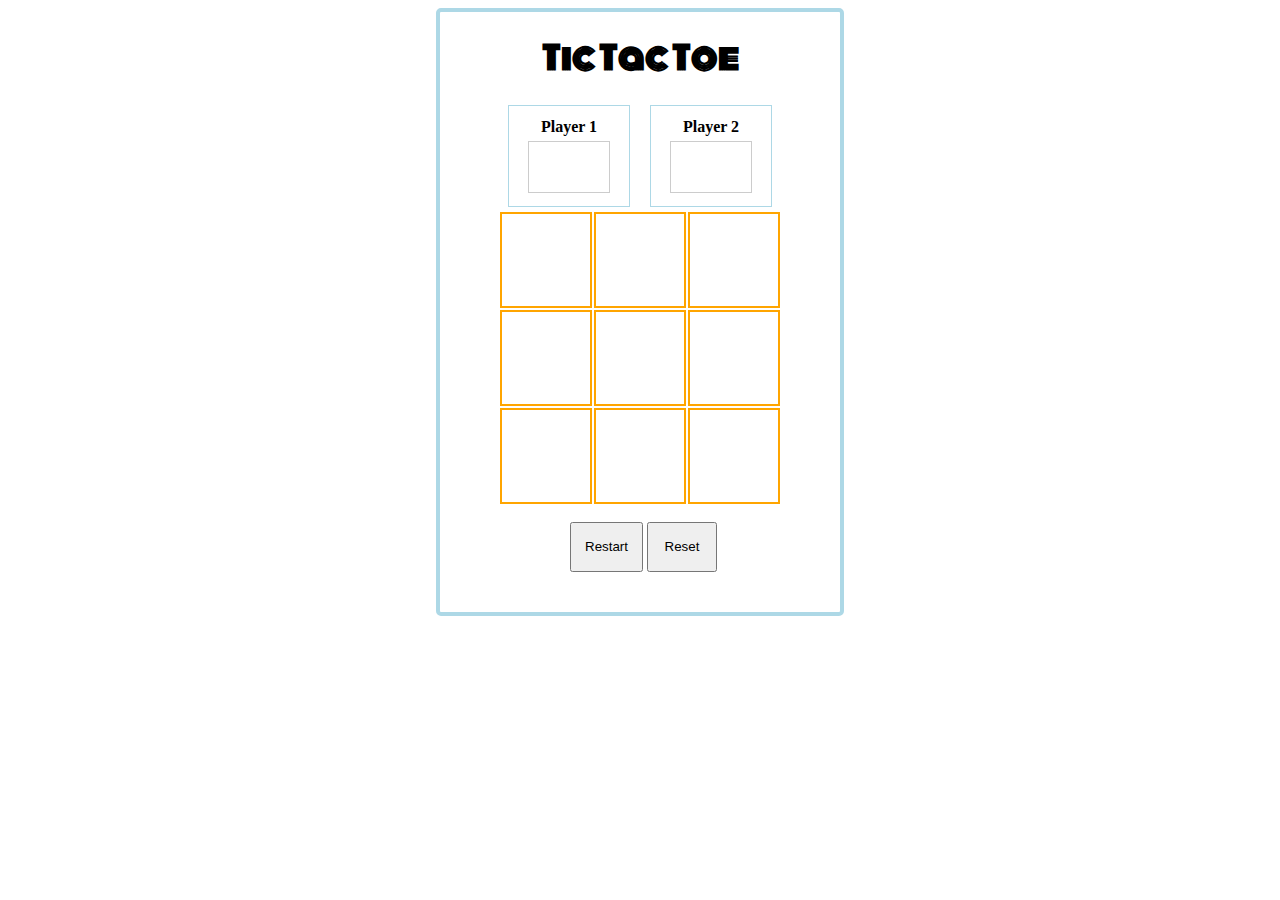
==== index.html @ 47f41242 "all works?" ====
<!DOCTYPE html>
<html lang="en">

<head>
    <meta charset="UTF-8">
    <meta http-equiv="X-UA-Compatible" content="IE=edge">
    <meta name="viewport" content="width=device-width, initial-scale=1.0">
    <title>Document</title>
    <link rel="preconnect" href="https://fonts.googleapis.com">
    <link rel="preconnect" href="https://fonts.gstatic.com" crossorigin>
    <link href="https://fonts.googleapis.com/css2?family=Comforter&family=Monoton&display=swap" rel="stylesheet">
    <link rel="stylesheet" href="style.css">
</head>

<body>
    <div class="container">
        <h1>Tic Tac Toe</h1>
        <!-- <h2 class='win'></h2> -->

        <div class="display-container">
            <div class='display1'>
                <h4>Player 1</h4>
                <div class="x-score"></div>
            </div>
            <div class='display2'>
                <h4>Player 2</h4>
                <div class="o-score"></div>
            </div>
        </div>

        <div class="box-container">
            <div class="box box1"></div>
            <div class="box box2"></div>
            <div class="box box3"></div>
            <div class="box box4"></div>
            <div class="box box5"></div>
            <div class="box box6"></div>
            <div class="box box7"></div>
            <div class="box box8"></div>
            <div class="box box9"></div>
        </div>
        <button class='restart'>Restart</button>
        <button class='reset' title="scores will reset to 0">Reset</button>
    </div>

    <script src="index.js"></script>

</body>

</html>
---- style.css ----
/* * {
    padding: 0;
    margin: 0;
} */

h1 {
    text-align: center;
    font-family: 'Comforter', cursive;
    font-family: 'Monoton', cursive;
}

h4 {
    margin-top: 5px;
    margin-bottom: 5px;
}

.display-container {
    display: flex;
    justify-content: center;
    gap: 20px;
}

.display1,
.display2 {
    display: flex;
    flex-direction: column;
    justify-content: center;
    align-items: center;
    width: 120px;
    height: 100px;
    border: 1px solid lightblue;
    margin-bottom: 5px;
}

.x-score,
.o-score {
    width: 80px;
    height: 50px;
    border: 1px solid #ccc;
    text-align: center;
    line-height: 50px;
    margin-bottom: 5px;
    font-size: 3rem;
}

.container {
    width: 400px;
    height: 600px;
    border: 4px solid lightblue;
    margin: 0 auto;
    border-radius: 5px;
}

.box-container {
    display: grid;
    grid-template-rows: 1fr 1fr 1fr;
    grid-template-columns: 1fr 1fr 1fr;
    gap: 2px;
    width: 280px;
    height: 280px;
    margin: 0 auto;
}

.container .restart {
    height: 50px;
    margin-left: 130px;
    margin-top: 30px;
    padding-left: 13px;
    padding-right: 13px;
}

.container .reset {
    width: 70px;
    height: 50px;
    margin: 0 auto;
    margin-top: 30px;
    padding-left: 15px;
    padding-right: 15px;
}

.container .reset:hover::after {
    background-color: red;
    content: 'Scores will be removed.';
    position: absolute;
    left: 680px;
    top: 525px;
    padding: 5px;
    border-radius: 5px;
    color: #fff;
    z-index: 2;
    width: 90px;
}

.container .restart:hover::after {
    content: 'Keep scores.';
    position: absolute;
    left: 455px;
    top: 525px;
    padding: 5px;
    background-color: #0095ff;
    border-radius: 5px;
    color: #fff;
    z-index: 2;
    width: 90px;
}

.box {
    border: 2px solid orange;
    text-align: center;
    padding-top: 50%;
    padding-bottom: 50%;
    line-height: 0;
    font-size: 3rem;
}
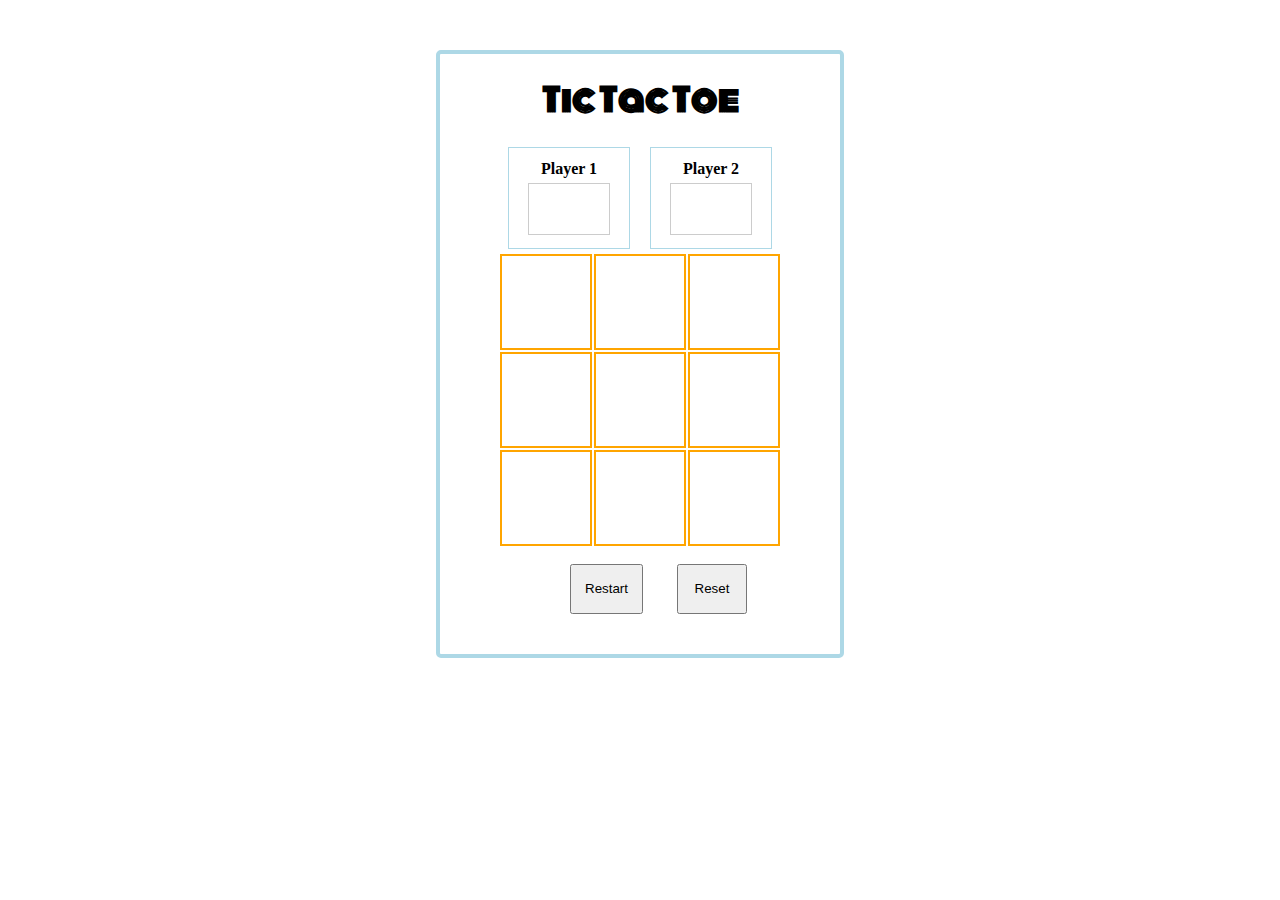
==== commit 520617e9: "all done" ====
--- a/index.html
+++ b/index.html
@@ -40,7 +40,7 @@
             <div class="box box9"></div>
         </div>
         <button class='restart'>Restart</button>
-        <button class='reset' title="scores will reset to 0">Reset</button>
+        <button class='reset'>Reset</button>
     </div>
 
     <script src="index.js"></script>
--- a/style.css
+++ b/style.css
@@ -47,7 +47,7 @@
     width: 400px;
     height: 600px;
     border: 4px solid lightblue;
-    margin: 0 auto;
+    margin: 50px auto;
     border-radius: 5px;
 }
 
@@ -72,7 +72,7 @@
 .container .reset {
     width: 70px;
     height: 50px;
-    margin: 0 auto;
+    margin-left: 30px;
     margin-top: 30px;
     padding-left: 15px;
     padding-right: 15px;
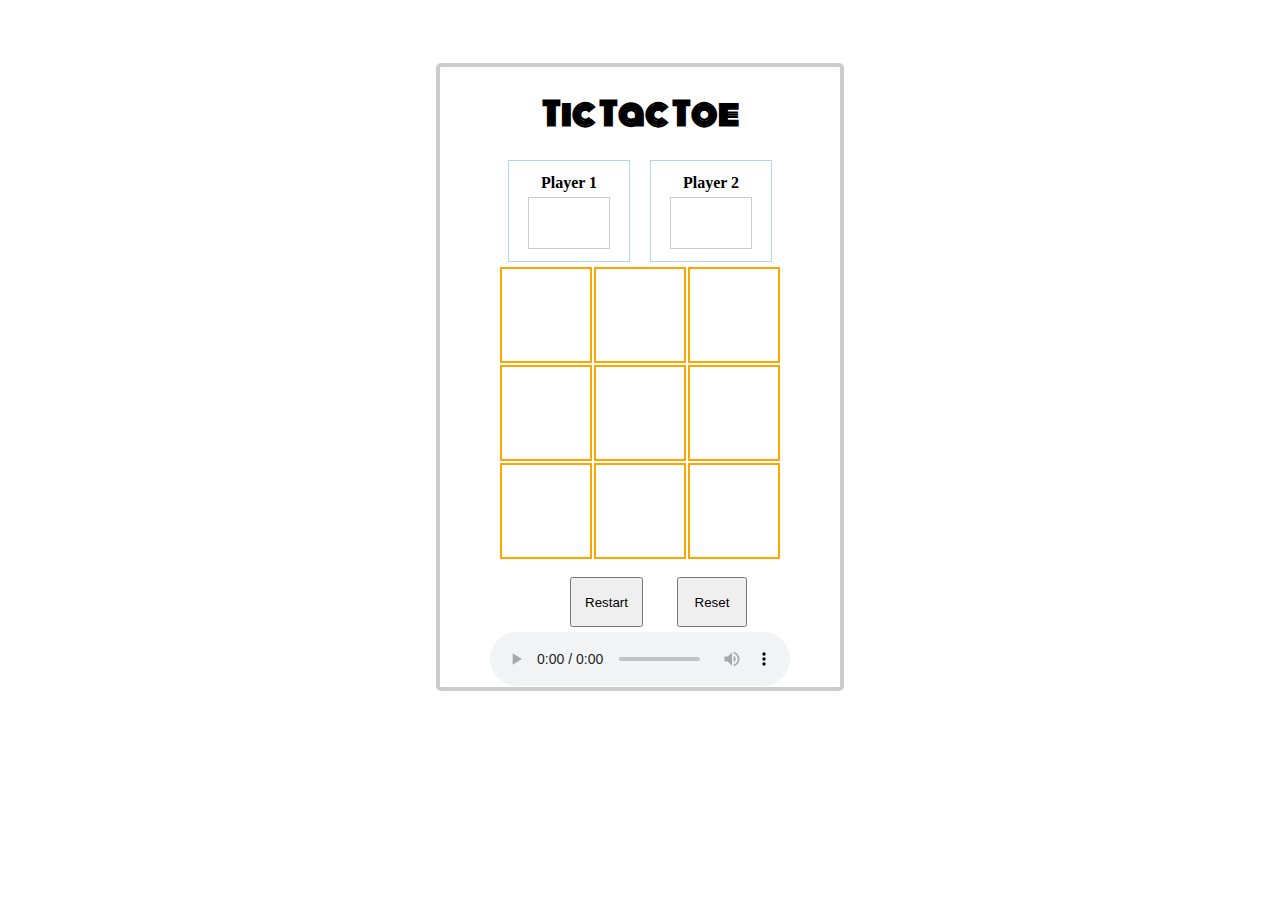
==== commit 9668a67c: "update the win info & add background pic" ====
--- a/index.html
+++ b/index.html
@@ -8,6 +8,9 @@
     <title>Document</title>
     <link rel="preconnect" href="https://fonts.googleapis.com">
     <link rel="preconnect" href="https://fonts.gstatic.com" crossorigin>
+    <link href="https://fonts.googleapis.com/css2?family=Comforter&family=Monoton&family=Permanent+Marker&display=swap" rel="stylesheet">
+    <link rel="preconnect" href="https://fonts.googleapis.com">
+    <link rel="preconnect" href="https://fonts.gstatic.com" crossorigin>
     <link href="https://fonts.googleapis.com/css2?family=Comforter&family=Monoton&display=swap" rel="stylesheet">
     <link rel="stylesheet" href="style.css">
 </head>
@@ -15,8 +18,6 @@
 <body>
     <div class="container">
         <h1>Tic Tac Toe</h1>
-        <!-- <h2 class='win'></h2> -->
-
         <div class="display-container">
             <div class='display1'>
                 <h4>Player 1</h4>
@@ -39,10 +40,11 @@
             <div class="box box8"></div>
             <div class="box box9"></div>
         </div>
-        <button class='restart'>Restart</button>
-        <button class='reset'>Reset</button>
+        <button class='restart' title="scores saved">Restart</button>
+        <button class='reset' title='scores will be removed'>Reset</button>
+        <audio src="Psyche.mp3" controls=true></audio>
     </div>
-
+    <div class="notice"></div>
     <script src="index.js"></script>
 
 </body>
--- a/style.css
+++ b/style.css
@@ -1,7 +1,7 @@
-/* * {
-    padding: 0;
-    margin: 0;
-} */
+body {
+    background: no-repeat center url(https://media.istockphoto.com/photos/creative-recreational-toys-entertainment-theme-3d-rendering-picture-id1297172362?b=1&k=20&m=1297172362&s=170667a&w=0&h=74THRjl-Mp7YaTwRYn5gCOGN_bLHaATXfgV-1I9XCF4=);
+    background-size: cover;
+}
 
 h1 {
     text-align: center;
@@ -44,10 +44,11 @@
 }
 
 .container {
+    position: relative;
     width: 400px;
-    height: 600px;
-    border: 4px solid lightblue;
-    margin: 50px auto;
+    height: 620px;
+    border: 4px solid #ccc;
+    margin: 5% auto;
     border-radius: 5px;
 }
 
@@ -78,32 +79,6 @@
     padding-right: 15px;
 }
 
-.container .reset:hover::after {
-    background-color: red;
-    content: 'Scores will be removed.';
-    position: absolute;
-    left: 680px;
-    top: 525px;
-    padding: 5px;
-    border-radius: 5px;
-    color: #fff;
-    z-index: 2;
-    width: 90px;
-}
-
-.container .restart:hover::after {
-    content: 'Keep scores.';
-    position: absolute;
-    left: 455px;
-    top: 525px;
-    padding: 5px;
-    background-color: #0095ff;
-    border-radius: 5px;
-    color: #fff;
-    z-index: 2;
-    width: 90px;
-}
-
 .box {
     border: 2px solid orange;
     text-align: center;
@@ -111,4 +86,28 @@
     padding-bottom: 50%;
     line-height: 0;
     font-size: 3rem;
+}
+
+.notice {
+    position: absolute;
+    width: 260px;
+    height: 50px;
+    top: 10%;
+    left: 38%;
+    transform: rotate(-10deg);
+    font-size: 4rem;
+    color: aqua;
+    font-family: 'Comforter', cursive;
+    font-family: 'Monoton', cursive;
+    font-family: 'Permanent Marker', cursive;
+}
+
+
+/* .hidden {
+    background-color: rgba(247, 237, 235, 0.9);
+} */
+
+audio {
+    margin-left: 50px;
+    margin-top: 5px;
 }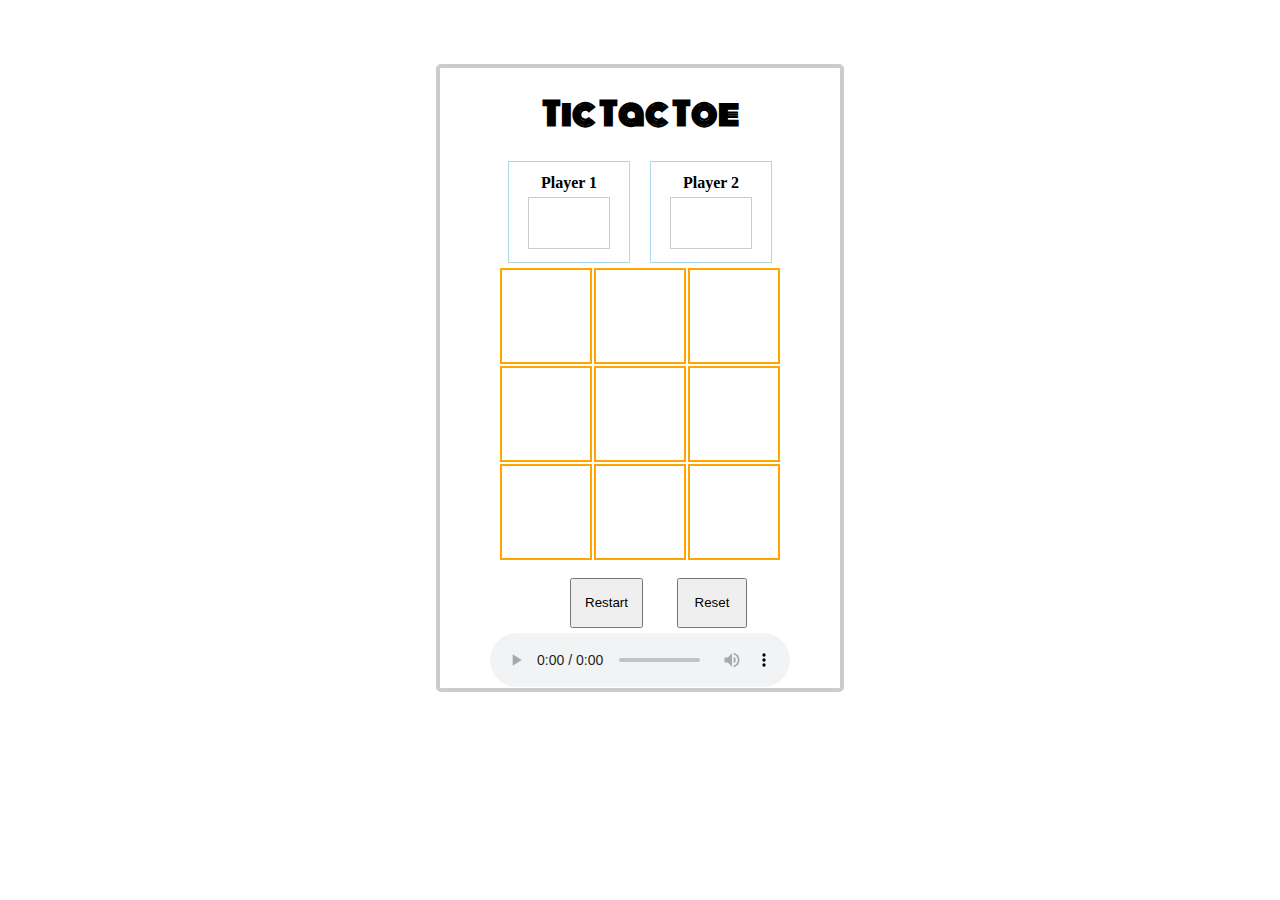
==== commit c2c52c97: "final version" ====
--- a/index.html
+++ b/index.html
@@ -43,8 +43,9 @@
         <button class='restart' title="scores saved">Restart</button>
         <button class='reset' title='scores will be removed'>Reset</button>
         <audio src="Psyche.mp3" controls=true></audio>
+        <div class="notice"></div>
     </div>
-    <div class="notice"></div>
+
     <script src="index.js"></script>
 
 </body>
--- a/style.css
+++ b/style.css
@@ -1,6 +1,7 @@
 body {
     background: no-repeat center url(https://media.istockphoto.com/photos/creative-recreational-toys-entertainment-theme-3d-rendering-picture-id1297172362?b=1&k=20&m=1297172362&s=170667a&w=0&h=74THRjl-Mp7YaTwRYn5gCOGN_bLHaATXfgV-1I9XCF4=);
     background-size: cover;
+    margin: 0 auto;
 }
 
 h1 {
@@ -89,24 +90,22 @@
 }
 
 .notice {
+    display: none;
     position: absolute;
-    width: 260px;
+    top: 18%;
+    left: -5%;
+    width: 451px;
     height: 50px;
-    top: 10%;
-    left: 38%;
+    font-size: 4rem;
     transform: rotate(-10deg);
-    font-size: 4rem;
     color: aqua;
+    line-height: 50px;
+    text-align: center;
     font-family: 'Comforter', cursive;
     font-family: 'Monoton', cursive;
     font-family: 'Permanent Marker', cursive;
 }
 
-
-/* .hidden {
-    background-color: rgba(247, 237, 235, 0.9);
-} */
-
 audio {
     margin-left: 50px;
     margin-top: 5px;
